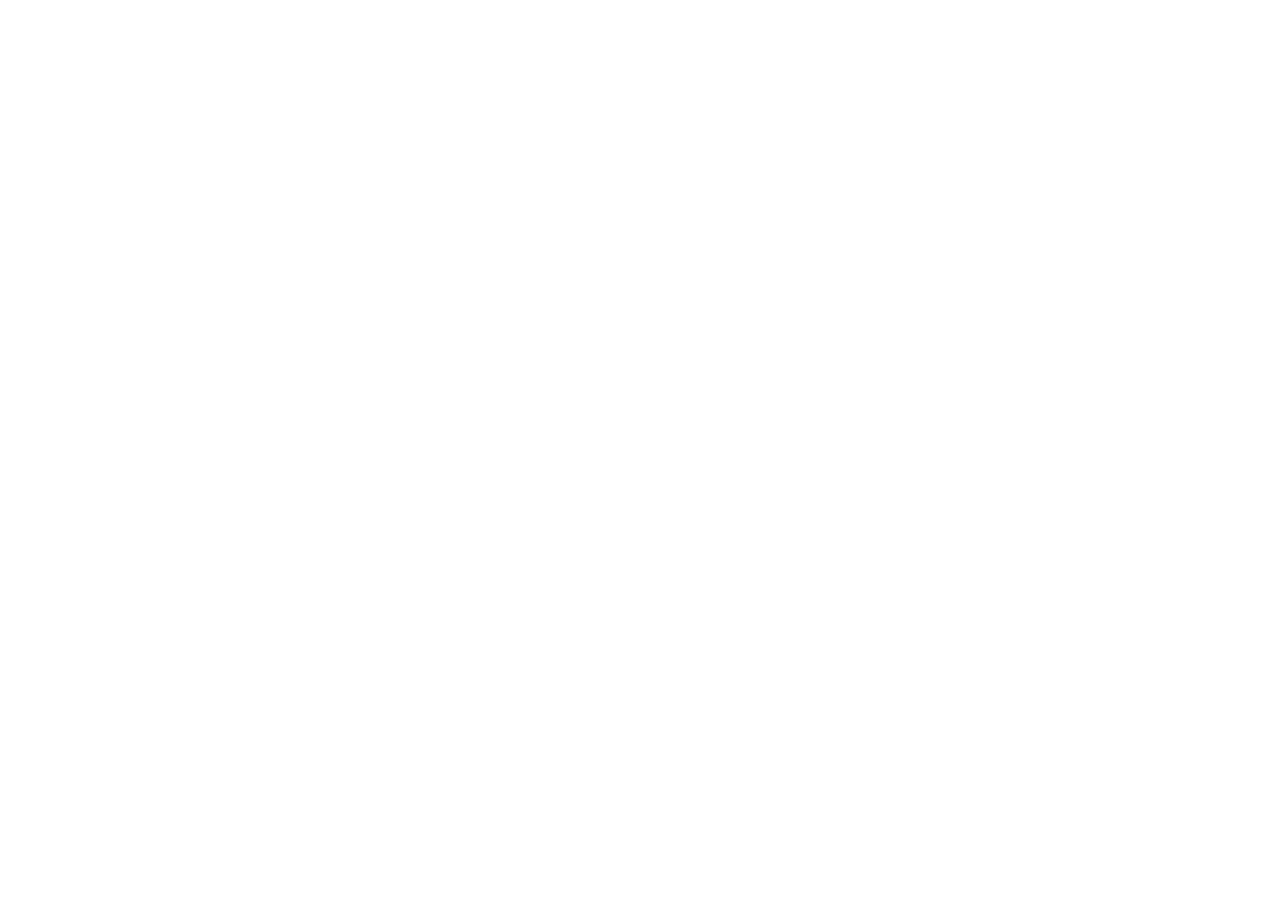
==== index.html @ aabf6aa9 "added index.html" ====
<!DOCTYPE html>
<html lang="en">
<head>
    <meta charset="UTF-8">
    <meta http-equiv="X-UA-Compatible" content="IE=edge">
    <meta name="viewport" content="width=device-width, initial-scale=1.0">
    <title>Document</title>
</head>
<body>
    
</body>
</html>
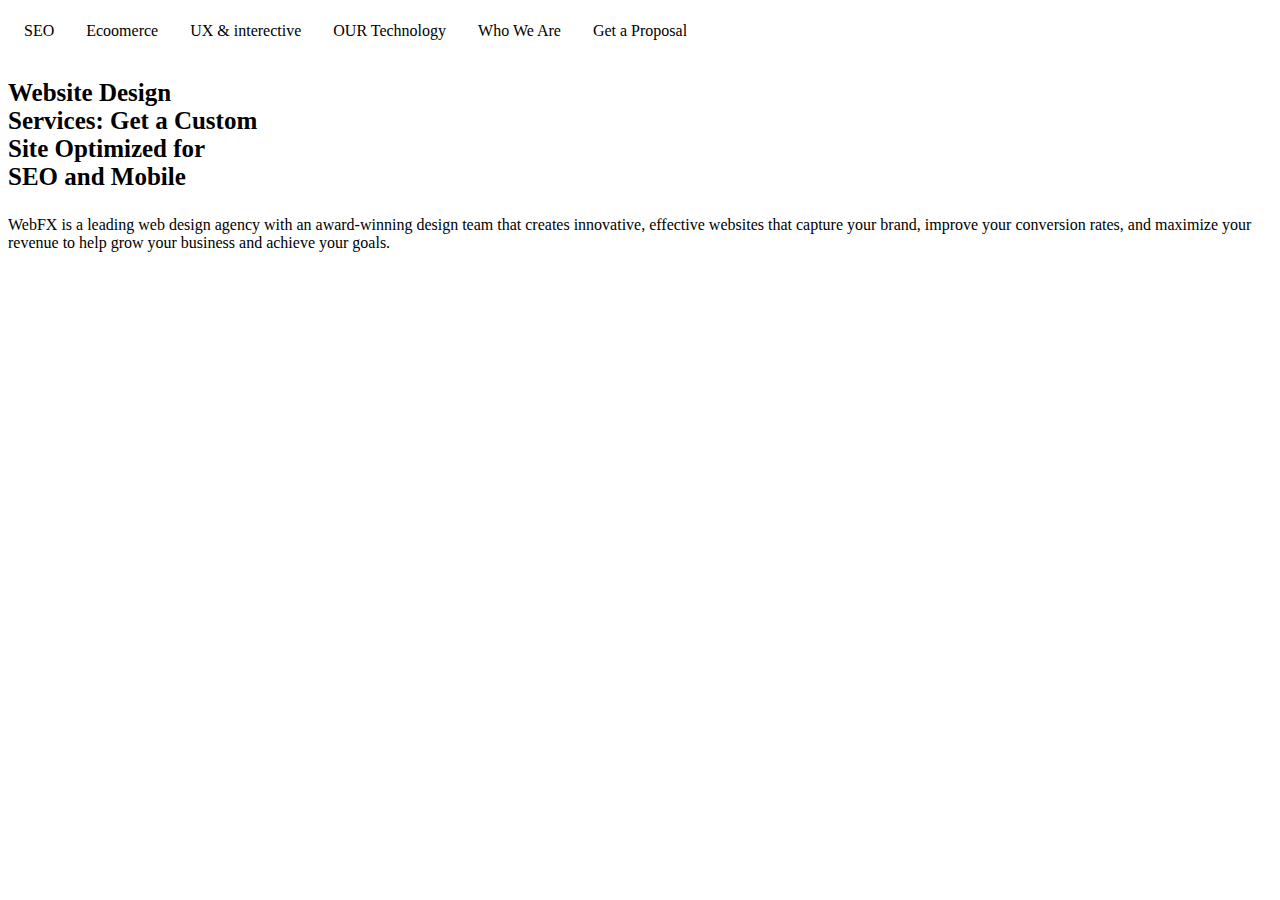
==== commit 05c09433: "Merge 8a4e9a69c019932d3c17b87be4957a878b698241 into aabf6aa96b8d039d38518d7b3e8242975ed5c660" ====
--- a/index.html
+++ b/index.html
@@ -5,8 +5,49 @@
     <meta http-equiv="X-UA-Compatible" content="IE=edge">
     <meta name="viewport" content="width=device-width, initial-scale=1.0">
     <title>Document</title>
+    <link rel="stylesheet" href="style.css">
+    <style>
+        ul {
+          list-style-type: none;
+          margin: 0;
+          padding: 0;
+          overflow: hidden;
+          background-color: white;
+        }
+        
+        li {
+          float: left;
+        }
+        
+        li a {
+          display: block;
+          color:black;
+          text-align: center;
+          padding: 14px 16px;
+          text-decoration: none;
+        }
+        
+        li a:hover {
+          color: blue;
+        }
+        </style>
 </head>
 <body>
-    
+    <!-- <div class="nav1">SEO</div>
+    <div class="nav1">Ecoomerce</div>
+    <div class="nav1">UX & interective</div>
+    <div class="nav1">OUR Technology</div>
+    <div class="nav1">Who We Are</div>
+    <div class="nav1"> Get a Proposal</div> -->
+    <ul>
+        <li ><a class="active" href="#home">SEO</a></li>
+        <li><a href="#news">Ecoomerce</a></li>
+        <li><a href="#contact">UX & interective</a></li>
+        <li><a href="#about">OUR Technology</a></li>
+        <li><a href="#about">Who We Are</a></li>
+        <li><a href="#about">Get a Proposal</a></li>
+      </ul>
+    <p class ="para1"><b>Website Design Services: Get a Custom Site Optimized for SEO and Mobile</b></p>
+    <p class="para2">WebFX is a leading web design agency with an award-winning design team that creates innovative, effective websites that capture your brand, improve your conversion rates, and maximize your revenue to help grow your business and achieve your goals.</p>
 </body>
 </html>--- a/style.css
+++ b/style.css
@@ -0,0 +1,7 @@
+.nav1{
+    flex-direction: "center";
+}
+.para1{
+    font-size: 25px;
+    width: 20%;
+}
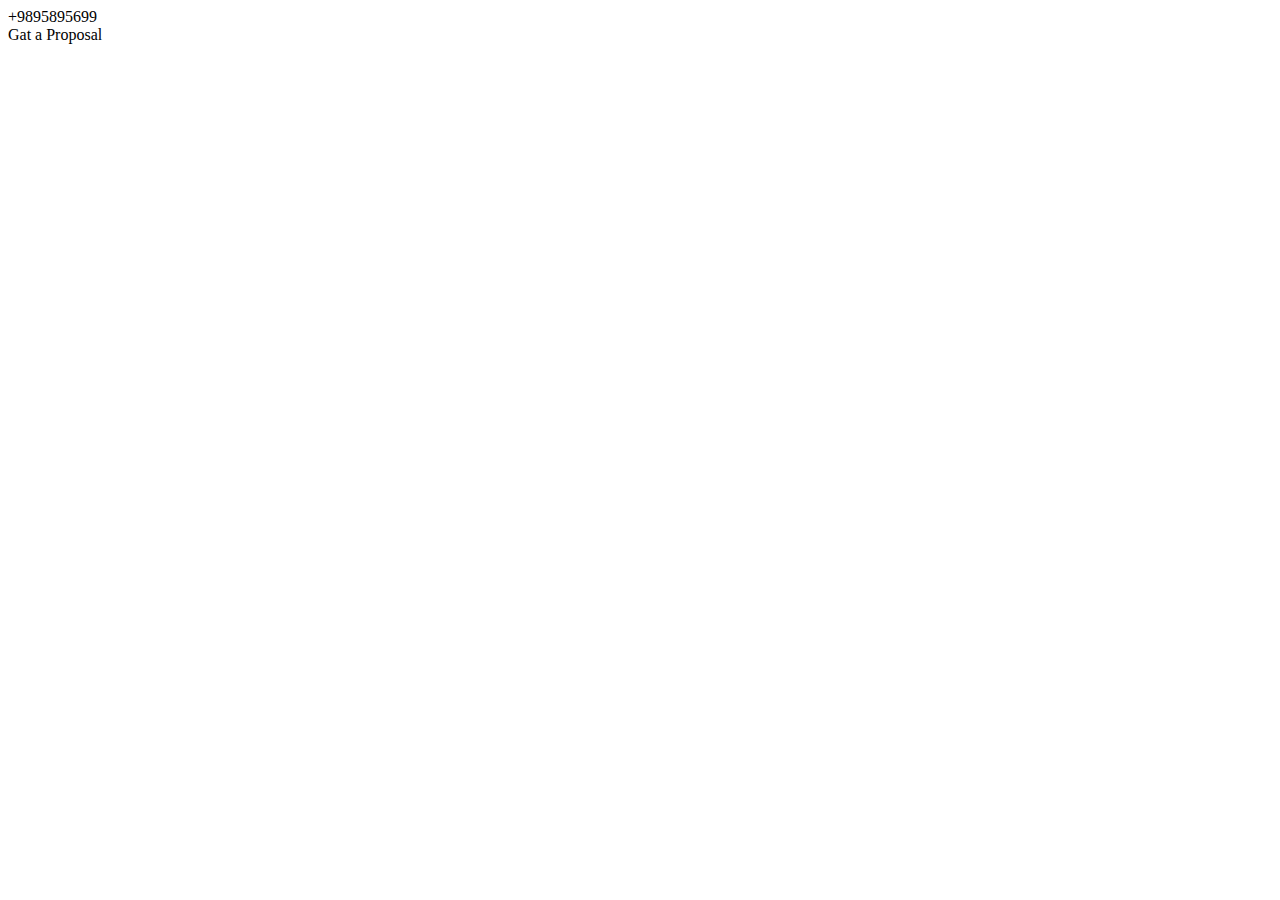
==== commit 9c90be1d: "vishal" ====
--- a/index.html
+++ b/index.html
@@ -5,49 +5,13 @@
     <meta http-equiv="X-UA-Compatible" content="IE=edge">
     <meta name="viewport" content="width=device-width, initial-scale=1.0">
     <title>Document</title>
-    <link rel="stylesheet" href="style.css">
-    <style>
-        ul {
-          list-style-type: none;
-          margin: 0;
-          padding: 0;
-          overflow: hidden;
-          background-color: white;
-        }
-        
-        li {
-          float: left;
-        }
-        
-        li a {
-          display: block;
-          color:black;
-          text-align: center;
-          padding: 14px 16px;
-          text-decoration: none;
-        }
-        
-        li a:hover {
-          color: blue;
-        }
-        </style>
+    <link rel="stylesheet" href="">
 </head>
 <body>
-    <!-- <div class="nav1">SEO</div>
-    <div class="nav1">Ecoomerce</div>
-    <div class="nav1">UX & interective</div>
-    <div class="nav1">OUR Technology</div>
-    <div class="nav1">Who We Are</div>
-    <div class="nav1"> Get a Proposal</div> -->
-    <ul>
-        <li ><a class="active" href="#home">SEO</a></li>
-        <li><a href="#news">Ecoomerce</a></li>
-        <li><a href="#contact">UX & interective</a></li>
-        <li><a href="#about">OUR Technology</a></li>
-        <li><a href="#about">Who We Are</a></li>
-        <li><a href="#about">Get a Proposal</a></li>
-      </ul>
-    <p class ="para1"><b>Website Design Services: Get a Custom Site Optimized for SEO and Mobile</b></p>
-    <p class="para2">WebFX is a leading web design agency with an award-winning design team that creates innovative, effective websites that capture your brand, improve your conversion rates, and maximize your revenue to help grow your business and achieve your goals.</p>
+    <div class="nav1" >
+    <div >+9895895699</div>
+    <div >Gat a Proposal</div>
+    </div>
+    
 </body>
 </html>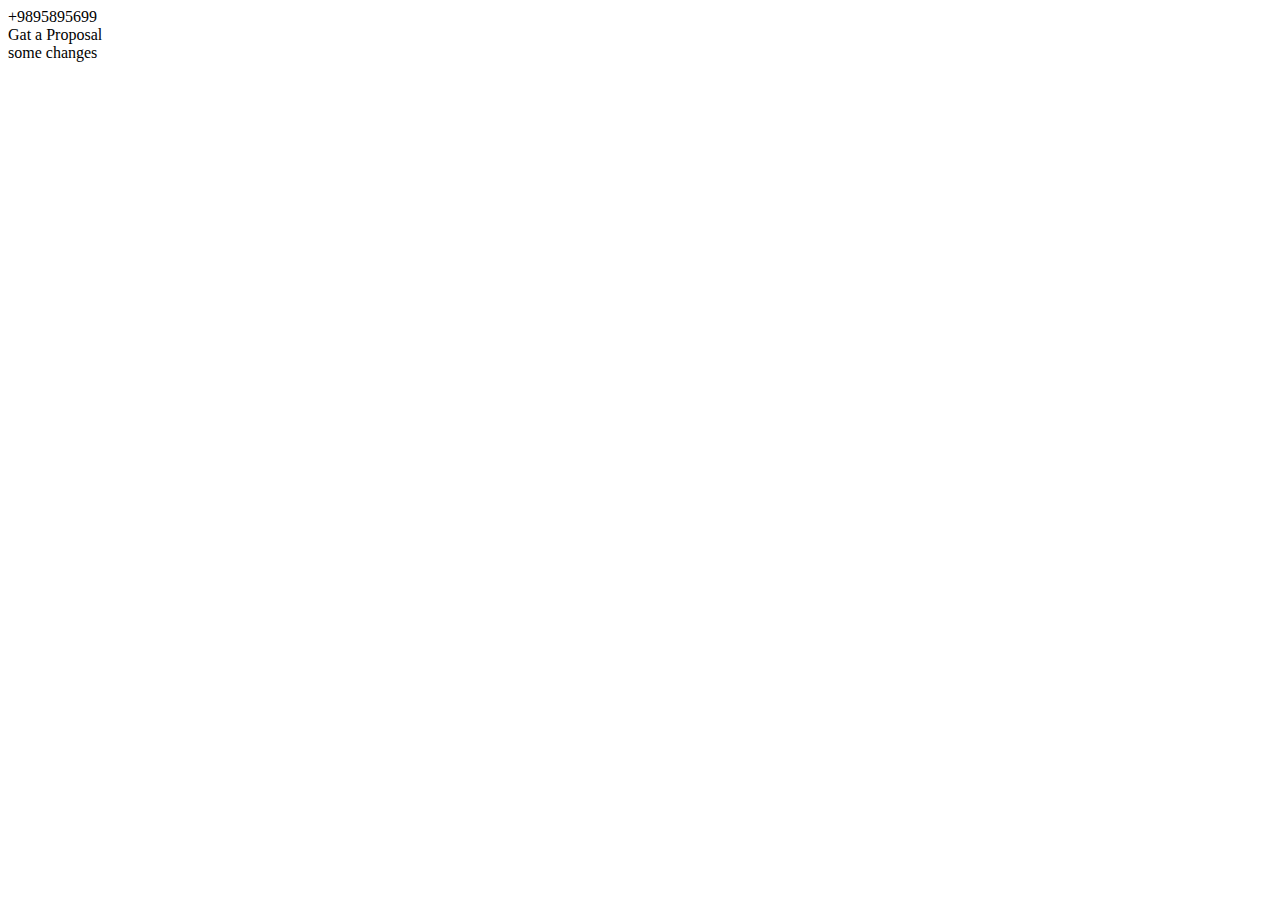
==== commit 124d8a75: "Update index.html" ====
--- a/index.html
+++ b/index.html
@@ -12,6 +12,7 @@
     <div >+9895895699</div>
     <div >Gat a Proposal</div>
     </div>
+    <div> some changes</div>
     
 </body>
-</html>+</html>
